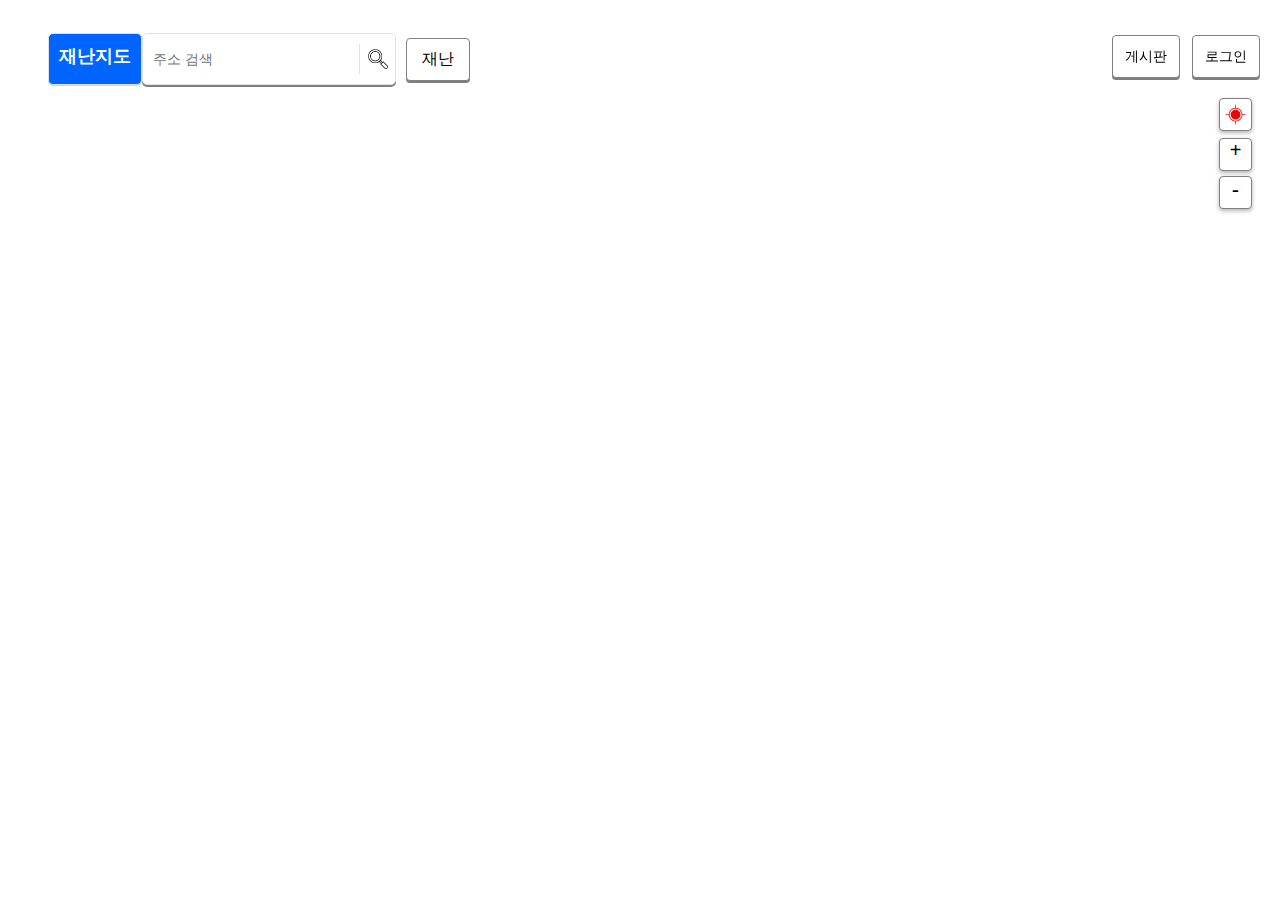
==== index.html @ c4feaae6 "Update index.html" ====
<!DOCTYPE html>
<html>
<head>
    <meta charset="utf-8">
    <title>재난지도</title>
    
    <link rel="stylesheet" href="style.css">
</head>

<body>
<div class="map_wrap">
    <div id="map" style="width:100%;height:99vh;position:relative;overflow:hidden;"></div>

  <div class="daumIndex">
    <fieldset class="fld_inside"> <!-- 제목 및 검색창 배경 박스 -->
        <div class="header-container">
            <div class="title-container">
                <h2 class="Title">
                    <a id="local" class="local" href="?nil_profile=title&nil_scr=local">재난지도</a>
                </h2>
            </div>
        </div>

        <div id="header-container2">
            <div class="option">
                <div>
                    <form onsubmit="searchPlaces(); toggleMenu_wrap(); return false;" style="display: flex; align-items: center;">
                        <input type="text" placeholder="주소 검색" id="keyword" size="15">
                        <div style="border-left: 1px solid #e2e2e2; height: 30px; margin: 0; display: inline-block;"></div> <!-- 세로선 추가 --> 
                        <button id="showMenuBtn" type="button">
                            <img src="images/dodbogi.png" alt="검색" style="max-width: 20px; max-height: 20px;">
                        </button>
                    
                        <div id="menu_wrap">
                            <button id="closeMenuBtn"  type="button" style="position: absolute; top: 5px; left: 50px; background: transparent; border: none; font-size: 12px; cursor: pointer;">X</button> <!--검색 결과 닫기 버튼-->
                            <div class="option">
                                <ul id="placesList"></ul>
                            </div>
                        </div>
                    </form>
                </div>
            </div>
        </div>
        
        <div class="icons-container">
            <div class="box_Icons">
                <button id="showIconsBtn">재난</button>
                <div id="iconContainer" class="hidden">
                    <i class="icon"><img src="images/earth.png" style="max-width: 35px; max-height: 40px; vertical-align: middle;">지진</i>
                    <i class="icon"><img src="images/heat.png" style="max-width: 35px; max-height: 40px; vertical-align: middle">폭염</i>
                    <i class="icon"><img src="images/rain.png" style="max-width: 35px; max-height: 40px; vertical-align: middle">폭우</i>
                    <i class="icon"><img src="images/typh.png" style="max-width: 35px; max-height: 40px; vertical-align: middle">태풍</i>
                    <i class="icon"><img src="images/fire.png" style="max-width: 35px; max-height: 40px; vertical-align: middle">화재</i>
                    <i class="icon"><img src="images/missing.png" style="max-width: 35px; max-height: 40px; vertical-align: middle">실종</i>
                    <i class="special-icon"><img src="images/emg.png" style="max-width: 35px; max-height: 40px; vertical-align: middle">긴급재난</i>
                </div>
            </div>
        </div>
    </fieldset>
  </div>

    <div class="header-container3">  <!-- 로그인 페이지 이동 -->
        <a href="login.html" class="link">로그인</a>
    </div>

    <div class="header-container4">  <!-- 게시판 페이지 이동 -->
        <a href="forum.html" class="link">게시판</a>
    </div>

    <!-- 커스텀 확대/축소 버튼 -->
    <div class="zoom-btn">
        <button id="currentLocationBtn" style="padding : 5px 5px"><img src="images/bhere.png"></button>
        <button id="zoomInBtn">+</button>
        <button id="zoomOutBtn" style="font-size: 22px;">-</button>
    </div>
</div>

<script type="text/javascript" src="https://dapi.kakao.com/v2/maps/sdk.js?appkey=63a22465d97db6dcfc104647d90a6d3b&libraries=services"></script>
<script>


var mapContainer = document.getElementById('map'), // 지도를 표시할 div 
    mapOption, map;

// 현 위치를 저장할 변수
var currentMarker = null; // 현 위치 마커
var markers = []; // 검색된 마커들을 저장할 배열

// 카카오 지도 API 로드 후 실행될 함수
kakao.maps.load(function () {
    // 페이지 로드 시 바로 현 위치로 지도 초기화
    moveToCurrentLocation();
});

// 새로 고침 시 현 위치로 이동하는 함수
function moveToCurrentLocation() {
    if (navigator.geolocation) {
        navigator.geolocation.getCurrentPosition(function(position) {
            var lat = position.coords.latitude, // 위도
                lng = position.coords.longitude; // 경도

            var currentLatLng = new kakao.maps.LatLng(lat, lng);
            
            // 지도 객체가 없으면 새로 생성, 이미 있으면 위치만 이동
            if (!map) {
                mapOption = {
                    center: currentLatLng,  // 현 위치로 지도 중심 설정
                    level: 3  // 지도 확대 수준
                };
                map = new kakao.maps.Map(mapContainer, mapOption); // 지도 생성
            } else {
                map.setCenter(currentLatLng); // 기존 지도 위치 이동
            }

            // 현 위치 마커 추가 (기존 마커가 있으면 제거 후 추가)
            if (currentMarker) {
                currentMarker.setMap(null);
            }
            
            var markerImage = new kakao.maps.MarkerImage(
                'images/here.png', // 마커 이미지 파일 경로
                new kakao.maps.Size(30, 30) // 이미지 크기 (가로, 세로)
            );

            currentMarker = new kakao.maps.Marker({
                position: currentLatLng,
                image : markerImage
            });
            currentMarker.setMap(map);

        }, function(error) {
            alert("위치를 가져올 수 없습니다.");

            var mapContainer = document.getElementById('map'),
            mapOption = {
            center: new kakao.maps.LatLng(37.55170, 126.98226),
            level: 5,
            mapTypeId: kakao.maps.MapTypeId.ROADMAP // 지도 타입 설정
            
        }
        map = new kakao.maps.Map(mapContainer, mapOption);
        });
    } else {
        alert("이 브라우저는 위치 정보를 지원하지 않습니다.");
    }
}

var showMenuBtn = document.getElementById('showMenuBtn');
var menu_wrap = document.getElementById('menu_wrap');

// 버튼을 클릭하거나 엔터 키를 눌렀을 때 검색 결과를 표시하거나 숨기기
showMenuBtn.addEventListener('click', function() {
    searchPlaces();
    toggleMenu_wrap();
});

showMenuBtn.addEventListener('keydown', function(event) {
    if (event.key === 'Enter') {
        searchPlaces();
        toggleMenu_wrap();
    }
});

document.getElementById('keyword').addEventListener('keydown', function(event) {
    if (event.key === 'Enter') {
        event.preventDefault(); // 기본 엔터키 동작 방지
        searchPlaces(); // 검색 함수 실행
        toggleMenu_wrap(); // 메뉴 표시 전환
    }
});


//검색 결과를 표시하거나 숨기는 함수
function toggleMenu_wrap() {
    // 현재 display 상태에 따라 표시/숨기기
    if (menu_wrap.style.display === 'none' || menu_wrap.style.display === '') {
        menu_wrap.style.display = 'flex';
    } else {
        menu_wrap.style.display = 'none';
    }
}


// X 버튼 클릭 시 메뉴 숨기기 기능 추가
document.getElementById('closeMenuBtn').addEventListener('click', function() {
    menu_wrap.style.display = 'none';
});

// 장소 검색 객체를 생성합니다
var ps = new kakao.maps.services.Places();  

// 검색 결과 목록이나 마커를 클릭했을 때 장소명을 표출할 인포윈도우를 생성합니다
var infowindow = new kakao.maps.InfoWindow({zIndex:1});

// 키워드 검색을 요청하는 함수입니다
function searchPlaces() {
    var keyword = document.getElementById('keyword').value;

    if (!keyword.replace(/^\s+|\s+$/g, '')) {
        alert('키워드를 입력해주세요!');
        return false;
    }

    // 검색 실행 시 메뉴를 표시하도록 설정
    document.getElementById('placesList').style.display = 'block';
    
    // 장소검색 객체를 통해 키워드로 장소검색을 요청합니다
    ps.keywordSearch( keyword, placesSearchCB); 
}

// 장소검색이 완료됐을 때 호출되는 콜백함수 입니다
function placesSearchCB(data, status) {
    if (status === kakao.maps.services.Status.OK) {

        // 정상적으로 검색이 완료됐으면
        // 검색 목록과 마커를 표출합니다
        displayPlaces(data);

    } else if (status === kakao.maps.services.Status.ZERO_RESULT) {

        alert('검색 결과가 존재하지 않습니다.');
        return;

    } else if (status === kakao.maps.services.Status.ERROR) {

        alert('검색 결과 중 오류가 발생했습니다.');
        return;

    }
}

// 검색 결과 목록과 마커를 표출하는 함수입니다
function displayPlaces(places) {
    var listEl = document.getElementById('placesList'), 
        menuEl = document.getElementById('menu_wrap'),
        fragment = document.createDocumentFragment(), 
        bounds = new kakao.maps.LatLngBounds();

    // 검색 결과 목록에 추가된 항목들을 제거합니다
    removeAllChildNods(listEl);

    // 지도에 표시되고 있는 마커를 제거합니다
    removeMarker();
    
    // 검색 결과 1개만 표시
    places = places.slice(0, 1);

    for (var i = 0; i < places.length; i++) {
        var placePosition = new kakao.maps.LatLng(places[i].y, places[i].x),
            marker = addMarker(placePosition, i), 
            itemEl = getListItem(i, places[i]); // 검색 결과 항목 Element를 생성합니다

        bounds.extend(placePosition);

        (function(marker, title) {
            kakao.maps.event.addListener(marker, 'mouseover', function() {
                displayInfowindow(marker, title);
            });

            kakao.maps.event.addListener(marker, 'mouseout', function() {
                infowindow.close();
            });

            itemEl.onmouseover = function () {
                displayInfowindow(marker, title);
            };

            itemEl.onmouseout = function () {
                infowindow.close();
            };
        })(marker, places[i].place_name);

        fragment.appendChild(itemEl);
    }

    listEl.appendChild(fragment);
    menuEl.scrollTop = 0;

    // 지도 범위를 재설정합니다
    map.setBounds(bounds);
}

// 지도 위에 표시되고 있는 마커를 모두 제거합니다
function removeMarker() {
    for (var i = 0; i < markers.length; i++) {
        markers[i].setMap(null);
    }   
    markers = [];
}

// 검색결과 항목을 Element로 반환하는 함수입니다
function getListItem(index, places) {

    var el = document.createElement('li'),
    itemStr = '<span class="markerbg marker_1"></span>' +
                '<div class="info">' +
                '   <h5>' + places.place_name + '</h5>';

    if (places.road_address_name) {
        itemStr += '    <span>' + places.road_address_name + '</span>';
    } else {
        itemStr += '    <span>' +  places.address_name  + '</span>'; 
    }

    el.innerHTML = itemStr;
    el.className = 'item';

    return el;
}

// 검색결과 목록의 자식 Element를 제거하는 함수입니다
function removeAllChildNods(el) {   
    while (el.hasChildNodes()) {
        el.removeChild(el.lastChild);
    }
}

// 마커를 생성하고 지도 위에 마커를 표시하는 함수입니다
function addMarker(position, idx, title) {
    var imageSrc = 'https://t1.daumcdn.net/localimg/localimages/07/mapapidoc/marker_number_blue.png', // 마커 이미지 url, 스프라이트 이미지를 씁니다
        imageSize = new kakao.maps.Size(36, 37),  // 마커 이미지의 크기
        imgOptions =  {
            spriteSize : new kakao.maps.Size(36, 691), // 스프라이트 이미지의 크기
            spriteOrigin : new kakao.maps.Point(0, (idx*46)+10), // 스프라이트 이미지 중 사용할 영역의 좌상단 좌표
            offset: new kakao.maps.Point(13, 37) // 마커 좌표에 일치시킬 이미지 내에서의 좌표
        },
        markerImage = new kakao.maps.MarkerImage(imageSrc, imageSize, imgOptions),
            marker = new kakao.maps.Marker({
            position: position, // 마커의 위치
            image: markerImage 
        });

    marker.setMap(map); // 지도 위에 마커를 표출합니다
    markers.push(marker);  // 배열에 생성된 마커를 추가합니다

    return marker;
}

// 지도 위에 표시되고 있는 마커를 모두 제거합니다
function removeMarker() {
    for ( var i = 0; i < markers.length; i++ ) {
        markers[i].setMap(null);
    }   
    markers = [];
}

// 검색결과 목록 또는 마커를 클릭했을 때 호출되는 함수입니다
// 인포윈도우에 장소명을 표시합니다
function displayInfowindow(marker, title) {
    var content = '<div style="padding:5px;z-index:1;">' + title + '</div>';

    infowindow.setContent(content);
    infowindow.open(map, marker);
}

 // 검색결과 목록의 자식 Element를 제거하는 함수입니다
function removeAllChildNods(el) {   
    while (el.hasChildNodes()) {
        el.removeChild (el.lastChild);
    }
}

        // 확대/축소 버튼 기능
        var zoomInBtn = document.getElementById('zoomInBtn');
        var zoomOutBtn = document.getElementById('zoomOutBtn');

        // 확대 버튼 클릭 시 레벨을 1 감소시켜서 확대
        zoomInBtn.addEventListener('click', function() {
            map.setLevel(map.getLevel() - 1);
        });

        // 축소 버튼 클릭 시 레벨을 1 증가시켜서 축소
        zoomOutBtn.addEventListener('click', function() {
            map.setLevel(map.getLevel() + 1);
        });

        // 현위치 버튼 클릭 시 실행되는 함수
        document.getElementById('currentLocationBtn').addEventListener('click', function() {
            if (navigator.geolocation) {
                // 위치 정보를 가져올 수 있는지 확인
                navigator.geolocation.getCurrentPosition(function(position) {
                    var lat = position.coords.latitude; // 위도
                    var lon = position.coords.longitude; // 경도
                    var locPosition = new kakao.maps.LatLng(lat, lon); // 현재 위치 좌표 생성

                    // 지도의 중심을 현위치로 이동
                    map.setCenter(locPosition);

                    // 사용자 정의 마커 이미지 설정
                    var imageSrc = 'images/here.png'; // 사용하고자 하는 마커 이미지의 URL
                    var imageSize = new kakao.maps.Size(30, 30); // 이미지 크기 설정
                    var markerImage = new kakao.maps.MarkerImage(imageSrc, imageSize);

                    // 현위치 마커 생성
                    var marker = new kakao.maps.Marker({
                        map: map,
                        position: locPosition,
                        image: markerImage // 커스텀 마커 이미지 적용
                    });

                }, function(error) {
                    console.error("위치 정보를 가져올 수 없습니다.", error);
                });
            } else {
                alert("브라우저에서 위치 정보 사용을 지원하지 않습니다.");
            }
        });


        // 재난 아이콘 숨김/표시 
        document.getElementById('showIconsBtn').addEventListener('mouseover', function() {
            var iconContainer = document.getElementById('iconContainer');
            iconContainer.style.display = 'flex'; // 아이콘 컨테이너 보이기
        });

        document.getElementById('showIconsBtn').addEventListener('mouseout', function() {
            var iconContainer = document.getElementById('iconContainer');
            iconContainer.style.display = 'none'; // 아이콘 컨테이너 숨기기
        });

        var showIconsBtn = document.getElementById('showIconsBtn');
        var iconContainer = document.getElementById('iconContainer');

        // 버튼에 마우스를 올렸을 때 아이콘을 표시
        showIconsBtn.addEventListener('mouseenter', function() {
            iconContainer.style.display = 'flex';
        });

        // 버튼에서 마우스가 벗어나도 아이콘이 유지되도록 설정
        iconContainer.addEventListener('mouseenter', function() {
            iconContainer.style.display = 'flex';
        });

        // 아이콘 컨테이너에서 마우스가 벗어나면 아이콘을 숨김
        iconContainer.addEventListener('mouseleave', function() {
            iconContainer.style.display = 'none';
        });

        // 버튼에서 마우스가 벗어나면 아이콘을 숨김
        showIconsBtn.addEventListener('mouseleave', function() {
            iconContainer.style.display = 'none';
        });

</script>
</body>
</html>
---- style.css ----
html, body {
    overflow-x: hidden; /* 수평 스크롤 숨기기 */
    overflow-y: hidden; /* 수평 스크롤 숨기기 */
}

/* .map_wrap와 그 하위 요소에 공통 스타일 적용 */
.map_wrap, .map_wrap * {
    font-family: 'Malgun Gothic', dotum, '돋움', sans-serif;
}

/* 지도를 표시할 컨테이너 스타일 */
.map_wrap {
    position: relative;
    width: 100%;
    height: 100%;
}

.daumIndex {
            position: absolute; /* 지도 위에 검색창이 위치하도록 */
            top: 10px; /* 상단에서의 위치 */
            left: 20px; /* 좌측에서의 위치 */
            z-index: 10; /* 지도보다 위에 표시 */
            padding: 0; /* 패딩 제거 */
            border-radius: 5px; /* 모서리 둥글게 */
        }
        .header-container {
            align-items: center; /* 세로 정렬 */
            background-color: #0064FF; /* 배경 색상 */
            border: 1px solid #e2e2e2; /* 테두리 색상 */
            border-radius: 5px; /* 모서리 둥글게 */
            box-shadow: 0 1px 0px rgba(37, 216, 248, 0.5);
        }
        .title-container {
            padding: 10px; /* 내부 여백 */
        }
        .title-container h2 {
            margin: 0;
            color: #ffffff; /* 제목 색상 */
            font-size: 18px;
        }
        .fld_inside {
            margin: 10px;
            padding: 5px 10px;
            border: none;
            display: flex; /* 제목과 검색창을 나란히 배치 */
            position: relative; /* 아이콘을 fieldset 외부에 표시하기 위해 상대 위치 설정 */
        }
        .title-container h2 a {
            color: #ffffff; /* 링크 색상 유지 */
            text-decoration: none; /* 링크의 밑줄 제거 */
        }

        #keyword {
            border : none;
        }

        #showMenuBtn {
            border : none;
            background: none;
        }

        #keyword {
            width: 200px; /* input의 너비를 넓게 설정 */
            height: 30px; /* input의 높이를 form 높이에 맞춤 */
            margin-right: 1px;
            padding: 5px; /* 내부 여백 설정 */
            font-size: 14px; /* 텍스트 크기 증가 */
            border: none; /* 테두리 제거 */
            border-radius: 5px; /* 모서리 둥글게 */
            padding-left: 10px;
        }

        #showMenuBtn {
            width: 35px; /* 버튼의 너비 */
            height: 30px; /* 버튼 높이 */
            border: none;
            background: none;
            display: flex;
            align-items: center;
            justify-content: center;
            cursor: pointer;
        }

/* 검색 결과 목록의 스타일 */
#menu_wrap {
    display: none; /* 기본적으로 표시됨 */
    position: absolute;
    top: 50px;
    left: 90px;
    width: 250px; /* 메뉴 너비 */
    height: 140px;
    margin: 10px 0;
    padding: 5px;
    background: rgba(255, 255, 255, 0.7); /* 반투명 흰색 배경 */
    z-index: 1; /* 지도 위에 표시되도록 설정 */
    font-size: 12px;
    border-radius: 10px; /* 모서리 둥글게 설정 */
}

/* 메뉴 배경을 흰색으로 설정하는 클래스 */
.bg_white {
    background: #fff;
}

/* 옵션 영역의 문단 간격 */
#menu_wrap .option p {
    margin: 10px 0;
}

/* 옵션 영역 버튼의 왼쪽 여백 */
#menu_wrap .option button {
    margin-left: 5px;
}

/* 장소 목록 항목의 기본 스타일 */
#placesList li {
    list-style: none; /* 리스트 스타일 제거 */
}

/* 장소 목록 항목 스타일 */
#placesList .item {
    position: relative;
    overflow: hidden;
    min-height: 65px; /* 최소 높이 */
}

/* 장소 목록 항목 내부 텍스트 스타일 */
#placesList .item span {
    display: block;
    margin-top: 4px;
}

/* 항목 제목(h5)과 정보(info)의 텍스트 넘침 처리 */
#placesList .item h5, #placesList .item .info {
    text-overflow: ellipsis; /* 넘칠 경우 말줄임표 */
    overflow: hidden; /* 넘침 숨김 */
    white-space: nowrap; /* 한 줄로 표시 */
    text-align: left;
}

#placesList .item h5 {
    font-size: 15px; /* 제목 크기 조정 */
    font-weight: bold; /* 굵게 */
    color: #333; /* 텍스트 색상 */
}

/* 장소 정보(info)의 패딩 설정 */
#placesList .item .info {
    padding: 5px; /* 좌측 여백 추가 */
}

/* 각각의 마커 위치 설정 */
#placesList .item .marker_1 {
    background-position: 0 -10px;  }

#header-container2 {
    z-index: 1;
    height : 50px;
    display: flex; /* 제목과 검색창을 나란히 배치 */
    align-items: center; /* 세로 정렬 */
    background-color: #ffffff; /* 흰색 배경 */
    border: 1px solid #e2e2e2; /* 테두리 색상 */
    border-radius: 5px; /* 모서리 둥글게 */
    box-shadow: 0 2px 0px rgba(0, 0, 0, 0.5); /* 그림자 효과 */
}

        /* 재난 아이콘 관련 스타일 서식 */
        .icons-container {
            display: flex; /* 제목과 검색창을 나란히 배치 */
            align-items: center; /* 세로 정렬 */
            background-color: #ffffff; /* 흰색 배경 */
            margin-left: 10px;
            background: none;
        }
        .box_Icons {
            display: flex; /* 검색창을 가로로 배열 */
            align-items: center; /* 세로 정렬 */
            padding : 0;
            position: relative;
        }
        #showIconsBtn { /* 재난 버튼 */
            background-color: #ffffff;
            color: #000000;
            padding: 10px 15px;
            font-size: 16px;
            border: 0.5px solid gray;
            border-radius: 4px; /* 모서리 둥글게 */
            box-shadow: 0 2px 0px rgba(0, 0, 0, 0.5); /* 그림자 효과 */
        }
        #showIconsBtn:hover { /*재난 버튼 마우스 올린 후*/
            background-color: #0056b3;
            color: #ffffff;
        }
        #showIconsBtn:hover + #iconContainer { /*재난 버튼에 마우스 올리면 나타나는 컨테이너*/
            display: flex; /* 아이콘 컨테이너가 보이도록 설정 */
        }
        #iconContainer:hover { /* 컨테이너에 마우스를 올릴 경우 */
            display: flex; /* 아이콘 컨테이너가 보이도록 설정 */
        }
        #iconContainer {
            display: none; /* 기본적으로 숨김 상태 */
            flex-wrap: wrap; /* 2열로 감싸기 */
            justify-content: center; /* 아이콘들 간 중앙 정렬 */
            width: 150px; /* 아이콘 컨테이너의 너비 */
            position: absolute; /* 버튼을 기준으로 위치시키기 */
            top: 45px; /* 버튼 아래쪽에 위치 */
            z-index: 10; /* 다른 요소 위에 표시 */
            background-color: white; /* 배경 색상 */
            border: 0.5px solid gray;
            border-radius: 4px; /* 모서리 둥글게 */
            box-shadow: 0 2px 8px rgba(0, 0, 0, 0.1); /* 그림자 효과 */
        }
        .icon {
            font-size: 15px;
            margin: 3px; /* 아이콘 간 간격 조정 */
            width: 65px; /* 각 아이콘의 너비 */
            text-align: center; /* 아이콘 텍스트 가운데 정렬 */
            transform: translateX(-8px);
        }
        .special-icon {
            width: 100%; /* 한 줄을 통째로 차지 */
            text-align: center; /* 가운데 정렬 */
            font-size: 15px;
        }

        /* 로그인, 게시판 */
        .header-container3 {
            position: fixed; /* 화면에 고정 */
            right: 20px; /* 로그인 위치 */
            top: 35px; /* 로그인 위치를 원하는 위치로 조정 */
            z-index: 10;
        }
        .header-container4 {
            position: fixed; /* 화면에 고정 */
            right : 100px;
            top: 35px; /* 게시판 위치 */
            z-index: 10;
        }
        .link {
            color: #000000; /* 링크 글자 색상 */
            background-color: #ffffff; /* 배경 색상 */
            padding: 8px 12px; /* 패딩 */
            border: 0.5px solid gray;
            border-radius: 4px; /* 모서리 둥글게 */
            text-decoration: none; /* 밑줄 제거 */
            font-size: 14px; /* 글자 크기 */
            display: inline-block; /* 크기 조정 가능 */
            z-index: 10;
            box-shadow: 0 2px 0px rgba(0, 0, 0, 0.5); /* 그림자 효과 */
            line-height: 25px; /* 텍스트 수직 중앙 정렬 */
        }
        .link:hover {
            color:#007bff;
            z-index: 10;
        }

        /* 확대 축소 스크롤 위치 조정 */
        #map {
            width: 100%;
            height: 100vh;
            overflow: hidden;
        }
        /* 커스텀 확대/축소 버튼 */
        .zoom-btn {
            position: absolute;
            top : 130px;
            right: 20px;
            display: flex;
            flex-direction: column;
            z-index: 10;
        }
        .zoom-btn button {
            background-color: #ffffff;
            color : #000000;
            padding: 0;
            margin-bottom: 5px;
            border: 0.5px solid gray;
            border-radius: 4px; /* 모서리 둥글게 */
            font-size: 20px;
            cursor: pointer;
            box-shadow: 0 2px 4px rgba(0, 0, 0, 0.3);
            width: 33px; /* 모든 버튼의 가로 크기 통일 */
            height: 33px; /* 모든 버튼의 세로 크기 통일 */
            display: flex;
            align-items: flex-start;
            justify-content: center;
        }
        .zoom-btn button:hover {
            background-color: #f0f0f0;
        }
        .zoom-btn button img {
            max-width: 100%; /* 이미지 크기 버튼에 맞춤 */
            max-height: 100%; /* 이미지 크기 버튼에 맞춤 */
        }

        /* 현위치 */
        #currentLocationBtn {
            position: absolute;
            top : -40px;
        }
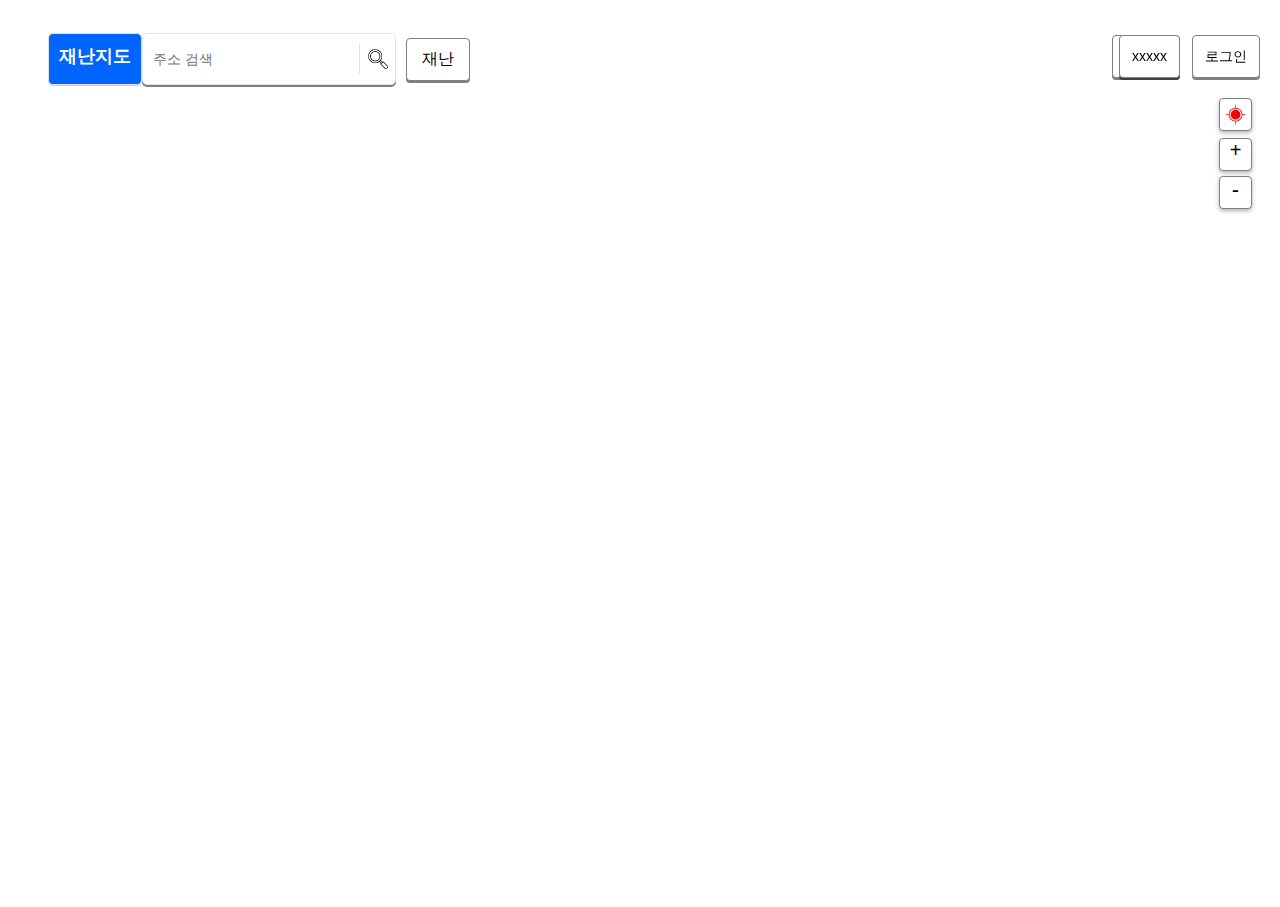
==== commit 786a97fb: "Update index.html" ====
--- a/index.html
+++ b/index.html
@@ -32,7 +32,7 @@
                         </button>
                     
                         <div id="menu_wrap">
-                            <button id="closeMenuBtn"  type="button" style="position: absolute; top: 5px; left: 50px; background: transparent; border: none; font-size: 12px; cursor: pointer;">X</button> <!--검색 결과 닫기 버튼-->
+                            <button id="closeMenuBtn"  type="button" style="position: absolute; top: 5px; right: 5px; background: transparent; border: none; font-size: 12px; cursor: pointer;">X</button> <!--검색 결과 닫기 버튼-->
                             <div class="option">
                                 <ul id="placesList"></ul>
                             </div>
@@ -66,6 +66,10 @@
     <div class="header-container4">  <!-- 게시판 페이지 이동 -->
         <a href="forum.html" class="link">게시판</a>
     </div>
+    
+    <div class="header-container4">  <!-- 게시판 페이지 이동 -->
+        <a href="test.html" class="link">xxxxx</a>
+    </div>
 
     <!-- 커스텀 확대/축소 버튼 -->
     <div class="zoom-btn">
--- a/style.css
+++ b/style.css
@@ -85,11 +85,10 @@
 #menu_wrap {
     display: none; /* 기본적으로 표시됨 */
     position: absolute;
-    top: 50px;
-    left: 90px;
+    top: 55px;
+    left: 95px;
     width: 250px; /* 메뉴 너비 */
     height: 140px;
-    margin: 10px 0;
     padding: 5px;
     background: rgba(255, 255, 255, 0.7); /* 반투명 흰색 배경 */
     z-index: 1; /* 지도 위에 표시되도록 설정 */
@@ -102,16 +101,6 @@
     background: #fff;
 }
 
-/* 옵션 영역의 문단 간격 */
-#menu_wrap .option p {
-    margin: 10px 0;
-}
-
-/* 옵션 영역 버튼의 왼쪽 여백 */
-#menu_wrap .option button {
-    margin-left: 5px;
-}
-
 /* 장소 목록 항목의 기본 스타일 */
 #placesList li {
     list-style: none; /* 리스트 스타일 제거 */
@@ -127,7 +116,6 @@
 /* 장소 목록 항목 내부 텍스트 스타일 */
 #placesList .item span {
     display: block;
-    margin-top: 4px;
 }
 
 /* 항목 제목(h5)과 정보(info)의 텍스트 넘침 처리 */
@@ -142,11 +130,6 @@
     font-size: 15px; /* 제목 크기 조정 */
     font-weight: bold; /* 굵게 */
     color: #333; /* 텍스트 색상 */
-}
-
-/* 장소 정보(info)의 패딩 설정 */
-#placesList .item .info {
-    padding: 5px; /* 좌측 여백 추가 */
 }
 
 /* 각각의 마커 위치 설정 */
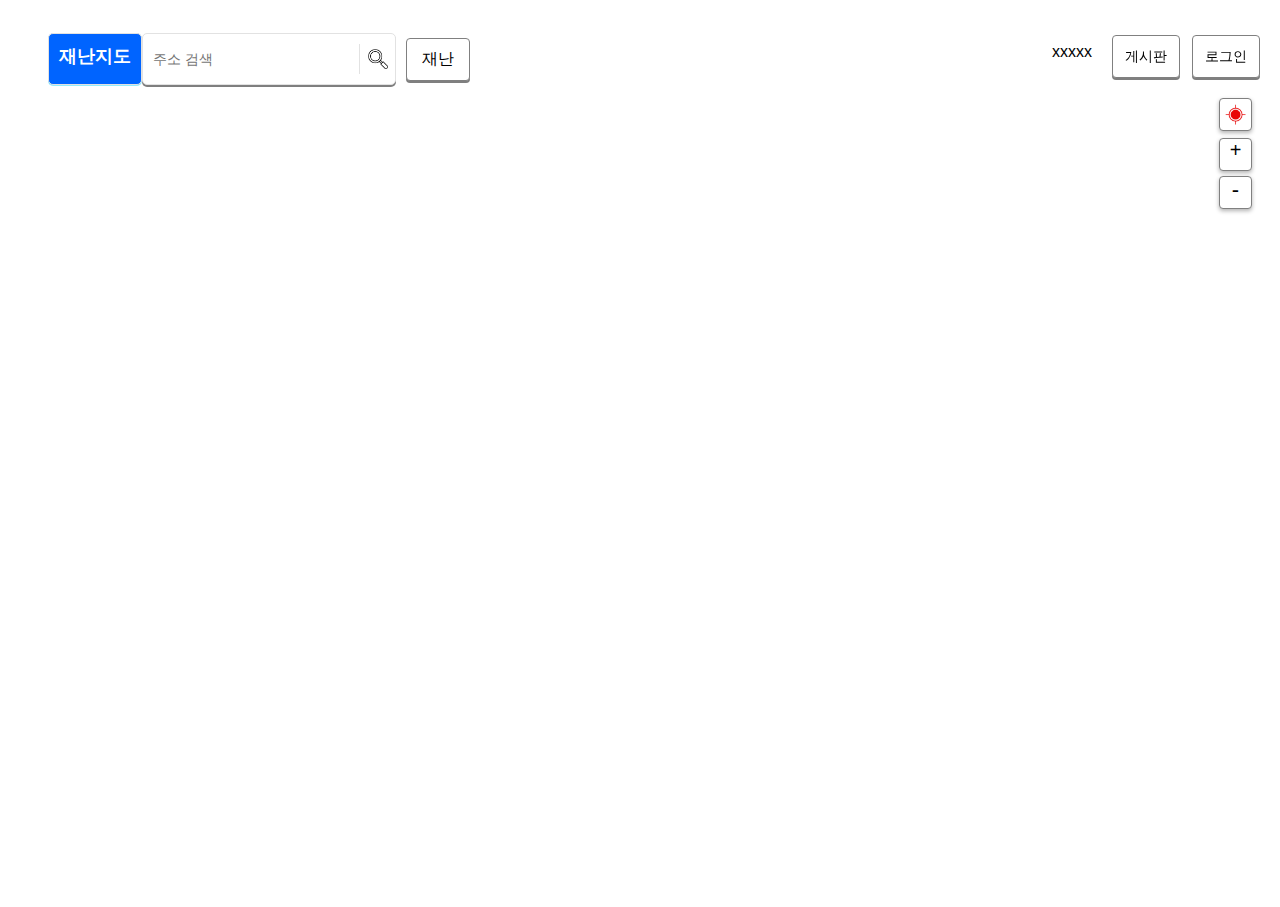
==== commit a7484235: "Update index.html" ====
--- a/index.html
+++ b/index.html
@@ -67,7 +67,7 @@
         <a href="forum.html" class="link">게시판</a>
     </div>
     
-    <div class="header-container4">  <!-- 게시판 페이지 이동 -->
+    <div class="header-container4" style="position: absolute; top: 35px; right: 180px;>  <!-- 게시판 페이지 이동 -->
         <a href="test.html" class="link">xxxxx</a>
     </div>
 
--- a/style.css
+++ b/style.css
@@ -85,15 +85,17 @@
 #menu_wrap {
     display: none; /* 기본적으로 표시됨 */
     position: absolute;
-    top: 55px;
-    left: 95px;
+    top: 60px;
+    left: 100px;
     width: 250px; /* 메뉴 너비 */
     height: 140px;
-    padding: 5px;
+    padding: 0 10px;
+    margin : 0;
     background: rgba(255, 255, 255, 0.7); /* 반투명 흰색 배경 */
     z-index: 1; /* 지도 위에 표시되도록 설정 */
     font-size: 12px;
     border-radius: 10px; /* 모서리 둥글게 설정 */
+    box-sizing: border-box;
 }
 
 /* 메뉴 배경을 흰색으로 설정하는 클래스 */
@@ -102,7 +104,14 @@
 }
 
 /* 장소 목록 항목의 기본 스타일 */
+#placesList {
+    margin : 0 10px;
+    padding : 0; 
+}
+
 #placesList li {
+    margin : 0;
+    padding : 0;
     list-style: none; /* 리스트 스타일 제거 */
 }
 
@@ -123,6 +132,8 @@
     text-overflow: ellipsis; /* 넘칠 경우 말줄임표 */
     overflow: hidden; /* 넘침 숨김 */
     white-space: nowrap; /* 한 줄로 표시 */
+    max-width: 95%;
+    display: block;
     text-align: left;
 }
 
@@ -281,3 +292,43 @@
             position: absolute;
             top : -40px;
         }
+
+
+
+
+        .dropdown {
+            top: 10px; /* 상단에서의 위치 */
+            left: 20px; /* 좌측에서의 위치 */
+            z-index: 10; /* 지도보다 위에 표시 */
+            position: absolute;
+            display: inline-block;
+        }
+        .dropdown-btn {
+            background-color: #004c80;
+            color: white;
+            padding: 10px 15px;
+            font-size: 16px;
+            border: none;
+            border-radius: 5px;
+            cursor: pointer;
+        }
+        .dropdown-content {
+            display: none;
+            position: absolute;
+            background-color: white;
+            min-width: 160px;
+            box-shadow: 0px 8px 16px rgba(0, 0, 0, 0.2);
+            z-index: 1;
+        }
+        .dropdown-content a {
+            color: black;
+            padding: 10px 15px;
+            text-decoration: none;
+            display: block;
+        }
+        .dropdown-content a:hover {
+            background-color: #f1f1f1;
+        }
+        .show {
+            display: block;
+        }
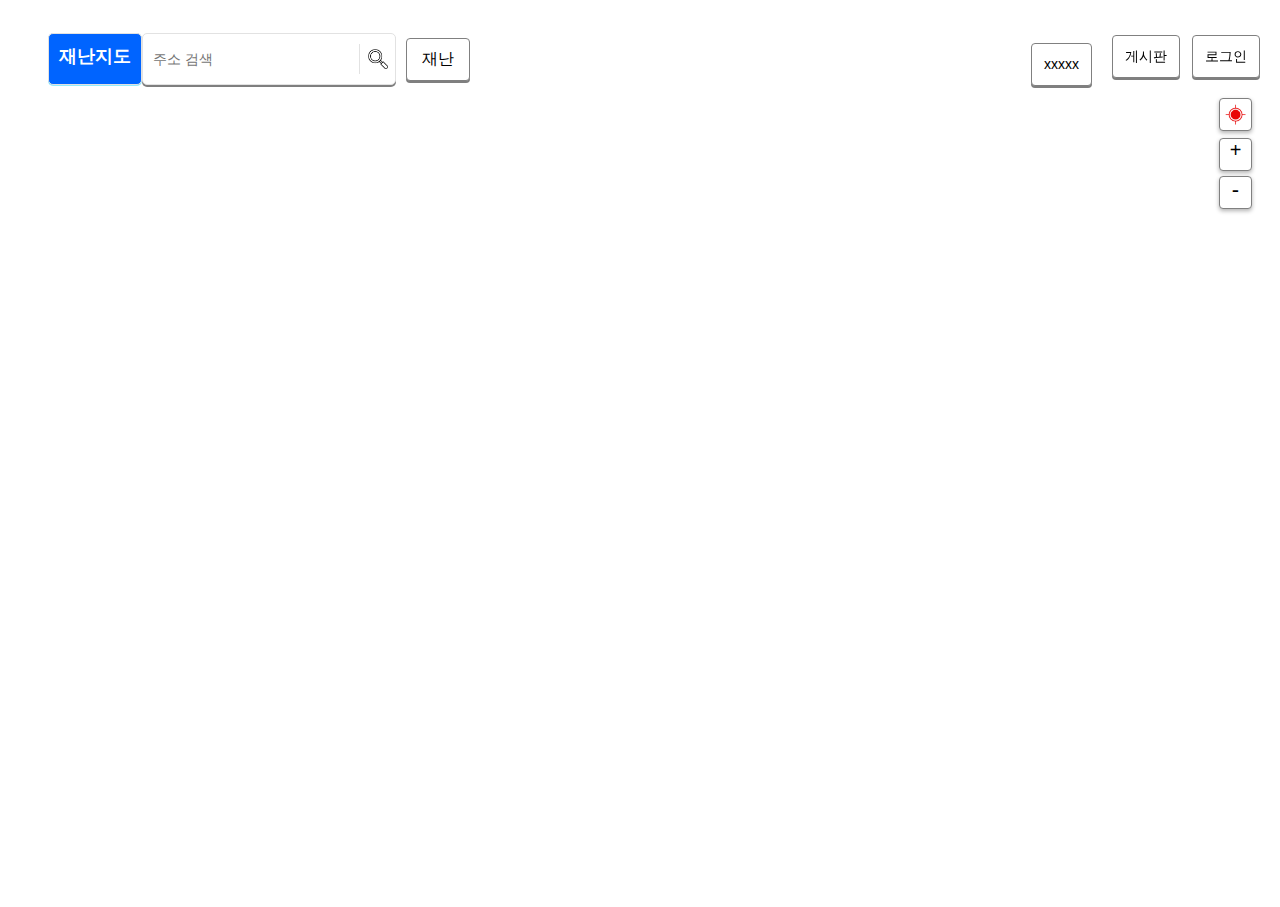
==== commit 44547b7b: "Update index.html" ====
--- a/index.html
+++ b/index.html
@@ -67,7 +67,7 @@
         <a href="forum.html" class="link">게시판</a>
     </div>
     
-    <div class="header-container4" style="position: absolute; top: 35px; right: 180px;>  <!-- 게시판 페이지 이동 -->
+    <div class="header-container4" style="position: absolute; top: 35px; right: 180px;">
         <a href="test.html" class="link">xxxxx</a>
     </div>
 
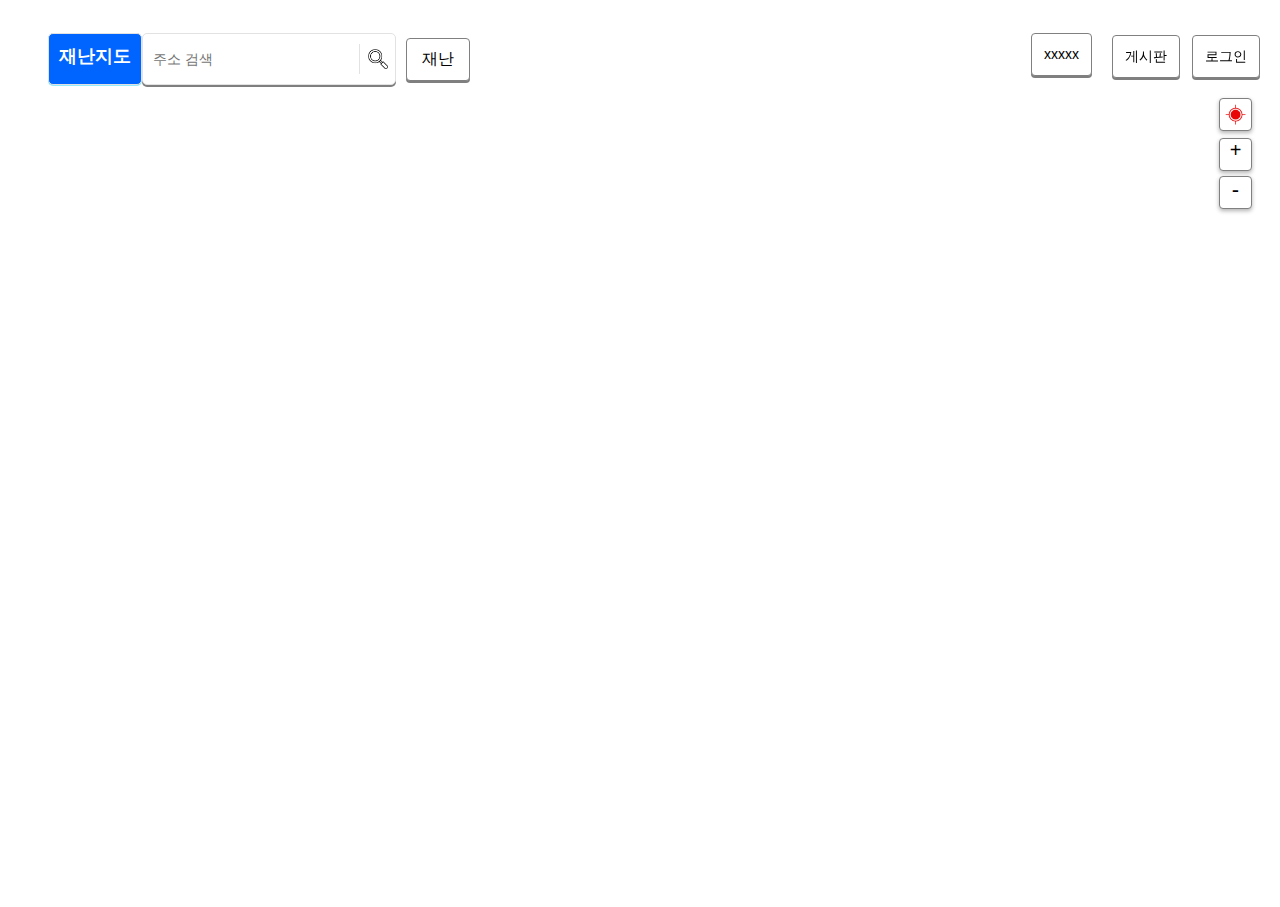
==== commit c7ed6125: "Update index.html" ====
--- a/index.html
+++ b/index.html
@@ -67,7 +67,7 @@
         <a href="forum.html" class="link">게시판</a>
     </div>
     
-    <div class="header-container4" style="position: absolute; top: 35px; right: 180px;">
+    <div class="header-container4" style="position: absolute; top: 25px; right: 180px;">
         <a href="test.html" class="link">xxxxx</a>
     </div>
 
--- a/style.css
+++ b/style.css
@@ -85,11 +85,11 @@
 #menu_wrap {
     display: none; /* 기본적으로 표시됨 */
     position: absolute;
-    top: 60px;
-    left: 100px;
+    top: 70px;
+    left: 120px;
     width: 250px; /* 메뉴 너비 */
     height: 140px;
-    padding: 0 10px;
+    padding: 0 20px;
     margin : 0;
     background: rgba(255, 255, 255, 0.7); /* 반투명 흰색 배경 */
     z-index: 1; /* 지도 위에 표시되도록 설정 */
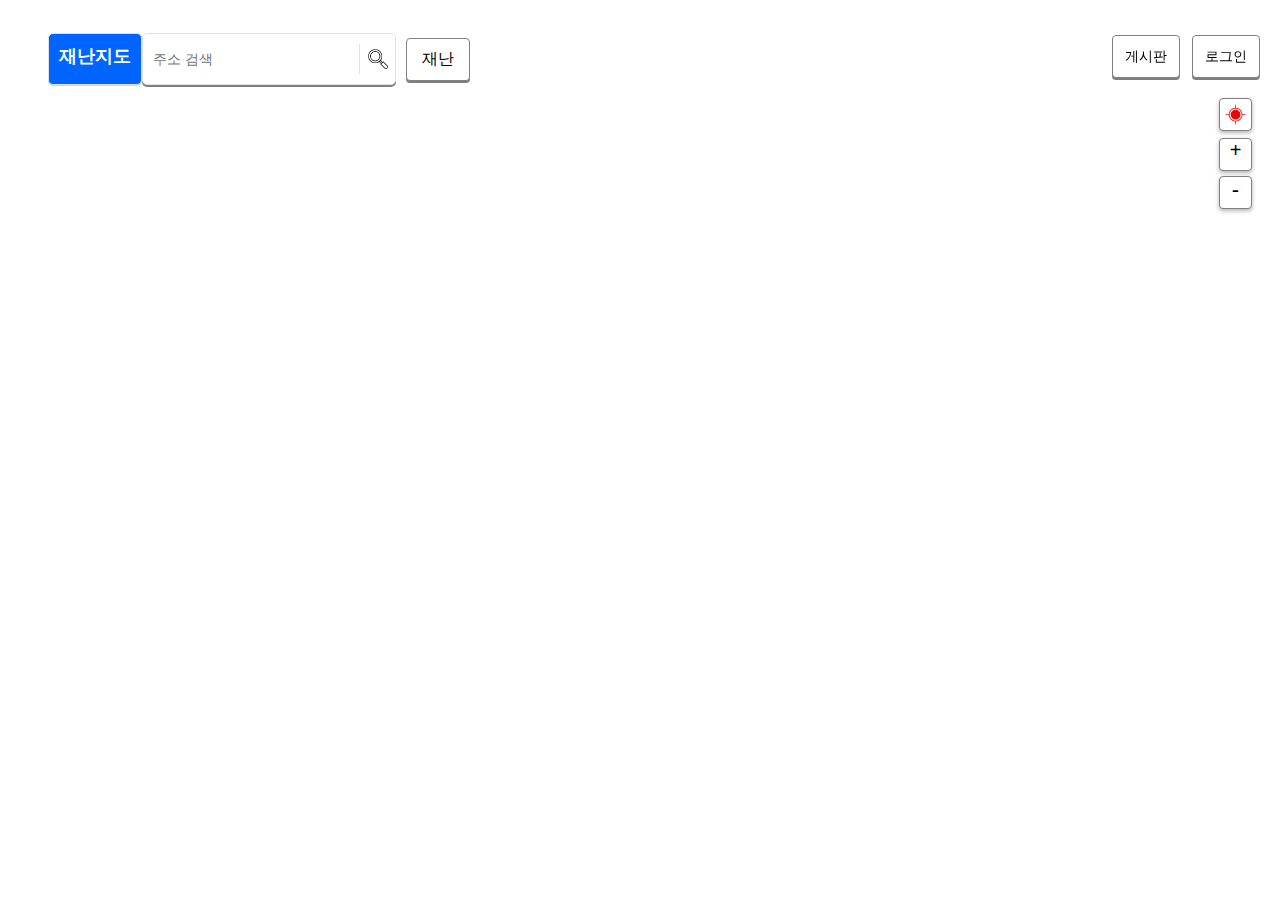
==== commit c98c8142: "Add files via upload" ====
--- a/index.html
+++ b/index.html
@@ -5,6 +5,7 @@
     <title>재난지도</title>
     
     <link rel="stylesheet" href="style.css">
+    <script src="https://code.jquery.com/jquery-3.6.0.min.js"></script>
 </head>
 
 <body>
@@ -46,13 +47,13 @@
             <div class="box_Icons">
                 <button id="showIconsBtn">재난</button>
                 <div id="iconContainer" class="hidden">
-                    <i class="icon"><img src="images/earth.png" style="max-width: 35px; max-height: 40px; vertical-align: middle;">지진</i>
-                    <i class="icon"><img src="images/heat.png" style="max-width: 35px; max-height: 40px; vertical-align: middle">폭염</i>
-                    <i class="icon"><img src="images/rain.png" style="max-width: 35px; max-height: 40px; vertical-align: middle">폭우</i>
-                    <i class="icon"><img src="images/typh.png" style="max-width: 35px; max-height: 40px; vertical-align: middle">태풍</i>
-                    <i class="icon"><img src="images/fire.png" style="max-width: 35px; max-height: 40px; vertical-align: middle">화재</i>
-                    <i class="icon"><img src="images/missing.png" style="max-width: 35px; max-height: 40px; vertical-align: middle">실종</i>
-                    <i class="special-icon"><img src="images/emg.png" style="max-width: 35px; max-height: 40px; vertical-align: middle">긴급재난</i>
+                    <button class="icon" alt="earth"><img src="images/earth.png" style="max-width: 35px; max-height: 40px; vertical-align: middle;">지진</button>
+                    <button class="icon" alt="heat" ><img src="images/heat.png" style="max-width: 35px; max-height: 40px; vertical-align: middle;">폭염</button>
+                    <button class="icon" alt="rain"><img src="images/rain.png" style="max-width: 35px; max-height: 40px; vertical-align: middle;">폭우</button>
+                    <button class="icon" alt="typh"><img src="images/typh.png" style="max-width: 35px; max-height: 40px; vertical-align: middle;">태풍</button>
+                    <button class="icon" alt="fire"><img src="images/fire.png" style="max-width: 35px; max-height: 40px; vertical-align: middle;">화재</button>
+                    <button class="icon" alt="missing"><img src="images/missing.png" style="max-width: 35px; max-height: 40px; vertical-align: middle;">실종</button>
+                    <button class="special-icon" alt="emg"><img src="images/smRlavy.png" style="max-width: 35px; max-height: 40px; vertical-align: middle;">긴급재난</button>
                 </div>
             </div>
         </div>
@@ -65,10 +66,6 @@
 
     <div class="header-container4">  <!-- 게시판 페이지 이동 -->
         <a href="forum.html" class="link">게시판</a>
-    </div>
-    
-    <div class="header-container4" style="position: absolute; top: 25px; right: 180px;">
-        <a href="test.html" class="link">xxxxx</a>
     </div>
 
     <!-- 커스텀 확대/축소 버튼 -->
@@ -81,73 +78,136 @@
 
 <script type="text/javascript" src="https://dapi.kakao.com/v2/maps/sdk.js?appkey=63a22465d97db6dcfc104647d90a6d3b&libraries=services"></script>
 <script>
-
-
 var mapContainer = document.getElementById('map'), // 지도를 표시할 div 
     mapOption, map;
 
-// 현 위치를 저장할 변수
-var currentMarker = null; // 현 위치 마커
-var markers = []; // 검색된 마커들을 저장할 배열
-
 // 카카오 지도 API 로드 후 실행될 함수
 kakao.maps.load(function () {
-    // 페이지 로드 시 바로 현 위치로 지도 초기화
-    moveToCurrentLocation();
-});
-
-// 새로 고침 시 현 위치로 이동하는 함수
-function moveToCurrentLocation() {
-    if (navigator.geolocation) {
-        navigator.geolocation.getCurrentPosition(function(position) {
-            var lat = position.coords.latitude, // 위도
-                lng = position.coords.longitude; // 경도
-
-            var currentLatLng = new kakao.maps.LatLng(lat, lng);
-            
-            // 지도 객체가 없으면 새로 생성, 이미 있으면 위치만 이동
-            if (!map) {
-                mapOption = {
-                    center: currentLatLng,  // 현 위치로 지도 중심 설정
-                    level: 3  // 지도 확대 수준
+    // 지도 초기화
+    initMap();
+    
+    // 지도 초기화가 완료된 후 JSON을 불러오도록 수정
+    loadPolygonData('./sido.json');
+});
+
+// 지도 초기화
+function initMap() {
+    var defaultLatLng = new kakao.maps.LatLng(36.3, 127.4);  // 서울의 기본 위치
+    mapOption = {
+        center: defaultLatLng,  // 기본 위치로 지도 중심 설정
+        level: 12  // 지도 확대 수준
+    };
+    map = new kakao.maps.Map(mapContainer, mapOption); // 지도 생성
+}
+// 경로 설정
+const path = './sido.json';  
+
+// 폴리곤 데이터 로드 함수
+function loadPolygonData(path) {
+    fetch(path)
+    .then(response => response.json())
+    .then(geojson => {
+        const classes = geojson.classes;
+        for (const [className, classData] of Object.entries(classes)) {
+            const color = classData.color;
+            const features = classData.features;
+            features.forEach(feature => {
+                const coordinates = feature.coordinates[0];  // 다차원 배열에서 첫 번째 좌표 배열을 사용
+                const area = {
+                    name: feature.properties.SIG_KOR_NM,
+                    path: coordinates.map(coord => new kakao.maps.LatLng(coord[1], coord[0])),  // [위도, 경도] 순으로 변환
+                    color: color,
+                    disasterType: className  // 여기에 disasterType 추가
                 };
-                map = new kakao.maps.Map(mapContainer, mapOption); // 지도 생성
-            } else {
-                map.setCenter(currentLatLng); // 기존 지도 위치 이동
-            }
-
-            // 현 위치 마커 추가 (기존 마커가 있으면 제거 후 추가)
-            if (currentMarker) {
-                currentMarker.setMap(null);
-            }
-            
-            var markerImage = new kakao.maps.MarkerImage(
-                'images/here.png', // 마커 이미지 파일 경로
-                new kakao.maps.Size(30, 30) // 이미지 크기 (가로, 세로)
-            );
-
-            currentMarker = new kakao.maps.Marker({
-                position: currentLatLng,
-                image : markerImage
+                displayArea(area);
             });
-            currentMarker.setMap(map);
-
-        }, function(error) {
-            alert("위치를 가져올 수 없습니다.");
-
-            var mapContainer = document.getElementById('map'),
-            mapOption = {
-            center: new kakao.maps.LatLng(37.55170, 126.98226),
-            level: 5,
-            mapTypeId: kakao.maps.MapTypeId.ROADMAP // 지도 타입 설정
-            
         }
-        map = new kakao.maps.Map(mapContainer, mapOption);
-        });
+    })
+    .catch(error => console.error('JSON 로드 실패:', error));
+}
+
+let polygons = [];  // 폴리곤 배열을 전역에서 선언하고 초기화
+let selectedClass = null; // 선택된 재난 클래스
+
+// 버튼 클릭 시 해당 클래스의 폴리곤만 색상 변경
+$(".special-icon").on("click", function() {
+    const clickedClass = $(this).attr("alt"); // 버튼의 alt 값으로 선택된 클래스 설정
+
+    // 이미 선택된 클래스라면 선택 해제 및 원래 색으로 복원
+    if (selectedClass === clickedClass) {
+        selectedClass = null; // 선택 해제
+        resetPolygonColors(); // 모든 폴리곤을 원래 색으로 복원
     } else {
-        alert("이 브라우저는 위치 정보를 지원하지 않습니다.");
-    }
-}
+        selectedClass = clickedClass; // 선택된 클래스를 갱신
+        changePolygonColor(selectedClass); // 선택된 클래스의 폴리곤만 색상 변경
+    }
+});
+
+$(".icon").on("click", function() {
+    const clickedClass = $(this).attr("alt"); // 버튼의 alt 값으로 선택된 클래스 설정
+
+    // 이미 선택된 클래스라면 선택 해제 및 원래 색으로 복원
+    if (selectedClass === clickedClass) {
+        selectedClass = null; // 선택 해제
+        resetPolygonColors(); // 모든 폴리곤을 원래 색으로 복원
+    } else {
+        selectedClass = clickedClass; // 선택된 클래스를 갱신
+        changePolygonColor(selectedClass); // 선택된 클래스의 폴리곤만 색상 변경
+    }
+});
+
+
+// 폴리곤 색상 변경 함수
+function changePolygonColor(selectedClass) {
+    polygons.forEach(polygon => {
+        // polygon에 저장된 className과 selectedClass가 일치할 경우만 색상 변경
+        if (polygon.disasterType === selectedClass) {
+            polygon.setOptions({
+                fillColor : "#FFFFFF" // 선택된 재난 클래스의 색상
+            });
+        } else {
+            polygon.setOptions({
+                fillColor : polygon.originalColor
+            });
+        }
+    });
+}
+
+// 모든 폴리곤을 원래 색상으로 복원하는 함수
+function resetPolygonColors() {
+    polygons.forEach(polygon => {
+        polygon.setOptions({
+            fillColor : polygon.originalColor // 원래 색상
+        });
+    });
+}
+
+// 폴리곤 생성 함수
+function displayArea(area) {
+    const polygon = new kakao.maps.Polygon({
+        map: map,
+        path: area.path,
+        strokeWeight: 1,
+        strokeColor: "black",
+        strokeOpacity: 1,
+        fillColor: area.color,
+        fillOpacity: 0.6
+    });
+
+    // 폴리곤에 disasterType과 원래 색상(originalColor) 저장
+    polygon.disasterType = area.disasterType; // disasterType을 추가
+    polygon.originalColor = area.color;
+
+    // 마우스 오버 시 재난 종류 표시 기능 제거
+    kakao.maps.event.addListener(polygon, 'mouseover', function () {});
+
+    // 마우스 아웃 시 재난 종류 숨기기 기능 제거
+    kakao.maps.event.addListener(polygon, 'mouseout', function () {});
+
+    polygons.push(polygon);
+}
+
+
 
 var showMenuBtn = document.getElementById('showMenuBtn');
 var menu_wrap = document.getElementById('menu_wrap');
@@ -180,7 +240,7 @@
     if (menu_wrap.style.display === 'none' || menu_wrap.style.display === '') {
         menu_wrap.style.display = 'flex';
     } else {
-        menu_wrap.style.display = 'none';
+        return;
     }
 }
 
@@ -190,13 +250,13 @@
     menu_wrap.style.display = 'none';
 });
 
-// 장소 검색 객체를 생성합니다
+// 장소 검색 객체를 생성
 var ps = new kakao.maps.services.Places();  
 
-// 검색 결과 목록이나 마커를 클릭했을 때 장소명을 표출할 인포윈도우를 생성합니다
+// 검색 결과 목록이나 마커를 클릭했을 때 장소명을 표출할 인포윈도우를 생성
 var infowindow = new kakao.maps.InfoWindow({zIndex:1});
 
-// 키워드 검색을 요청하는 함수입니다
+// 키워드 검색을 요청하는 함수
 function searchPlaces() {
     var keyword = document.getElementById('keyword').value;
 
@@ -208,16 +268,16 @@
     // 검색 실행 시 메뉴를 표시하도록 설정
     document.getElementById('placesList').style.display = 'block';
     
-    // 장소검색 객체를 통해 키워드로 장소검색을 요청합니다
+    // 장소검색 객체를 통해 키워드로 장소검색을 요청
     ps.keywordSearch( keyword, placesSearchCB); 
 }
 
-// 장소검색이 완료됐을 때 호출되는 콜백함수 입니다
+// 장소검색이 완료됐을 때 호출되는 콜백함수
 function placesSearchCB(data, status) {
     if (status === kakao.maps.services.Status.OK) {
 
         // 정상적으로 검색이 완료됐으면
-        // 검색 목록과 마커를 표출합니다
+        // 검색 목록과 마커를 표출
         displayPlaces(data);
 
     } else if (status === kakao.maps.services.Status.ZERO_RESULT) {
@@ -340,13 +400,17 @@
     return marker;
 }
 
+// markers 배열을 초기화합니다
+var markers = [];
+
 // 지도 위에 표시되고 있는 마커를 모두 제거합니다
 function removeMarker() {
-    for ( var i = 0; i < markers.length; i++ ) {
+    for (var i = 0; i < markers.length; i++) {
         markers[i].setMap(null);
     }   
     markers = [];
 }
+
 
 // 검색결과 목록 또는 마커를 클릭했을 때 호출되는 함수입니다
 // 인포윈도우에 장소명을 표시합니다
@@ -355,13 +419,6 @@
 
     infowindow.setContent(content);
     infowindow.open(map, marker);
-}
-
- // 검색결과 목록의 자식 Element를 제거하는 함수입니다
-function removeAllChildNods(el) {   
-    while (el.hasChildNodes()) {
-        el.removeChild (el.lastChild);
-    }
 }
 
         // 확대/축소 버튼 기능
@@ -445,6 +502,8 @@
             iconContainer.style.display = 'none';
         });
 
+
+
 </script>
 </body>
-</html>
+</html>--- a/style.css
+++ b/style.css
@@ -83,19 +83,21 @@
 
 /* 검색 결과 목록의 스타일 */
 #menu_wrap {
-    display: none; /* 기본적으로 표시됨 */
+    display: none;  /* 기본적으로 숨기기 */
     position: absolute;
-    top: 70px;
-    left: 120px;
-    width: 250px; /* 메뉴 너비 */
-    height: 140px;
-    padding: 0 20px;
-    margin : 0;
-    background: rgba(255, 255, 255, 0.7); /* 반투명 흰색 배경 */
-    z-index: 1; /* 지도 위에 표시되도록 설정 */
+    top: 60px;  /* 상단에서 60px 떨어지게 설정 */
+    left: 100px;  /* 좌측에서 20px 떨어지게 설정 (너무 왼쪽으로 안 가게) */
+    max-width: calc(100% - 40px);  /* 부모의 너비에서 40px을 빼서 나가지 않도록 설정 */
+    width: 260px;  /* 기본 메뉴 너비 */
+    height: 140px;  /* 메뉴 높이 */
+    padding: 0;
+    margin: 0;
+    background: rgba(255, 255, 255, 0.7);  /* 반투명 배경 */
+    z-index: 1;  /* 지도 위에 표시 */
     font-size: 12px;
-    border-radius: 10px; /* 모서리 둥글게 설정 */
+    border-radius: 10px;
     box-sizing: border-box;
+    overflow: hidden;  /* 내용이 넘칠 경우 스크롤바 숨기기 */
 }
 
 /* 메뉴 배경을 흰색으로 설정하는 클래스 */
@@ -105,8 +107,9 @@
 
 /* 장소 목록 항목의 기본 스타일 */
 #placesList {
-    margin : 0 10px;
-    padding : 0; 
+    width : 100%;
+    margin : 0;
+    padding : 0;
 }
 
 #placesList li {
@@ -117,9 +120,14 @@
 
 /* 장소 목록 항목 스타일 */
 #placesList .item {
+    display: flex;
+    flex-direction: column; /* 내용이 세로로 배열되게 설정 */
+    justify-content: center;
+    padding: 0 10px;
     position: relative;
     overflow: hidden;
-    min-height: 65px; /* 최소 높이 */
+    min-height: 50px; /* 최소 높이 */
+    width: 100%; /* 부모 요소의 너비에 맞추기 */
 }
 
 /* 장소 목록 항목 내부 텍스트 스타일 */
@@ -132,12 +140,18 @@
     text-overflow: ellipsis; /* 넘칠 경우 말줄임표 */
     overflow: hidden; /* 넘침 숨김 */
     white-space: nowrap; /* 한 줄로 표시 */
-    max-width: 95%;
+    width: 220px; /* 부모의 너비를 기준으로 제한 */
     display: block;
     text-align: left;
 }
 
 #placesList .item h5 {
+    font-size: 20px; /* 제목 크기 조정 */
+    font-weight: bold; /* 굵게 */
+    color: #333; /* 텍스트 색상 */
+}
+
+#placesList .item .info {
     font-size: 15px; /* 제목 크기 조정 */
     font-weight: bold; /* 굵게 */
     color: #333; /* 텍스트 색상 */
@@ -162,7 +176,7 @@
         .icons-container {
             display: flex; /* 제목과 검색창을 나란히 배치 */
             align-items: center; /* 세로 정렬 */
-            background-color: #ffffff; /* 흰색 배경 */
+            background-color: #fdfdfd; /* 배경 */
             margin-left: 10px;
             background: none;
         }
@@ -193,6 +207,7 @@
         }
         #iconContainer {
             display: none; /* 기본적으로 숨김 상태 */
+            padding-left: 10px;
             flex-wrap: wrap; /* 2열로 감싸기 */
             justify-content: center; /* 아이콘들 간 중앙 정렬 */
             width: 150px; /* 아이콘 컨테이너의 너비 */
@@ -206,15 +221,21 @@
         }
         .icon {
             font-size: 15px;
-            margin: 3px; /* 아이콘 간 간격 조정 */
-            width: 65px; /* 각 아이콘의 너비 */
+            margin: 4px; /* 아이콘 간 간격 조정 */
+            width: 60px; /* 각 아이콘의 너비 */
             text-align: center; /* 아이콘 텍스트 가운데 정렬 */
             transform: translateX(-8px);
+            border: none;
+            background: none;
+            cursor: pointer;
         }
         .special-icon {
             width: 100%; /* 한 줄을 통째로 차지 */
             text-align: center; /* 가운데 정렬 */
             font-size: 15px;
+            border: none;
+            background: none;
+            cursor: pointer;
         }
 
         /* 로그인, 게시판 */
@@ -294,8 +315,6 @@
         }
 
 
-
-
         .dropdown {
             top: 10px; /* 상단에서의 위치 */
             left: 20px; /* 좌측에서의 위치 */
@@ -332,3 +351,39 @@
         .show {
             display: block;
         }
+
+        /* 재난 장소 입력창 */
+        .input-section {
+            top: 10px; /* 상단에서의 위치 */
+            left: 150px; /* 좌측에서의 위치 */
+            z-index: 10; /* 지도보다 위에 표시 */
+            position: absolute;
+            display: inline-block;
+        }
+
+        /* 삭제 버튼 */
+        .deletebutton {
+            top: 10px; /* 상단에서의 위치 */
+            left: 400px; /* 좌측에서의 위치 */
+            z-index: 10; /* 지도보다 위에 표시 */
+            position: absolute;
+            display: inline-block;
+        }
+
+        /* 폴리곤 저장 버튼 */
+        .savebutton {
+            top: 10px; /* 상단에서의 위치 */
+            left: 600px; /* 좌측에서의 위치 */
+            z-index: 10; /* 지도보다 위에 표시 */
+            position: absolute;
+            display: inline-block;
+        }
+
+        .loadbutton {
+            top: 10px; /* 상단에서의 위치 */
+            left: 800px; /* 좌측에서의 위치 */
+            z-index: 10; /* 지도보다 위에 표시 */
+            position: absolute;
+            display: inline-block;
+        }
+        